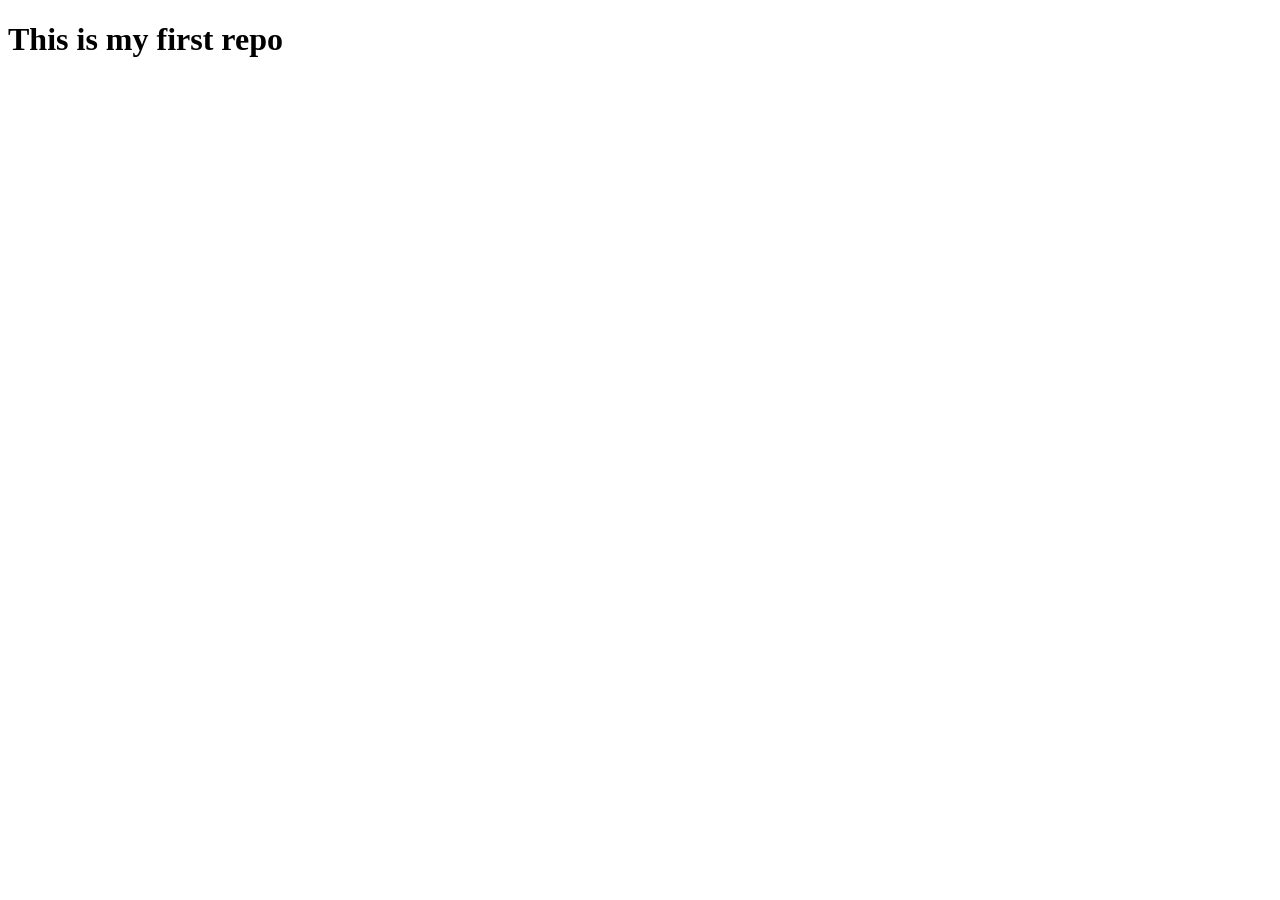
==== index.html @ 396d85a1 "My first push" ====
<!DOCTYPE html>
<html lang="en">
<head>
    <meta charset="UTF-8">
    <meta name="viewport" content="width=device-width, initial-scale=1.0">
    <title>Document</title>
</head>
<body>
    
    <h1>This is my first repo</h1>
</body>
</html>
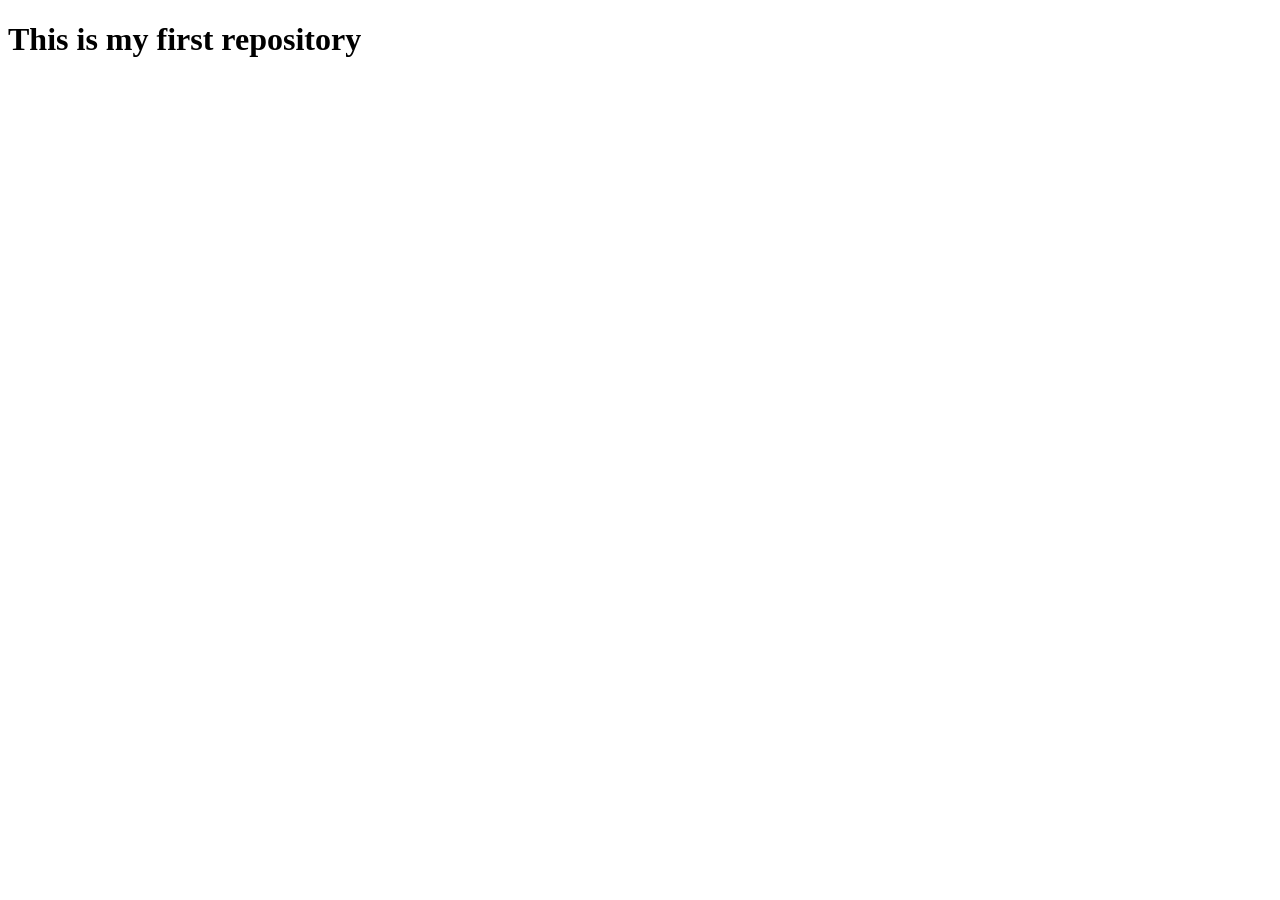
==== commit 2da6ebaa: "Update index.html" ====
--- a/index.html
+++ b/index.html
@@ -7,6 +7,7 @@
 </head>
 <body>
     
-    <h1>This is my first repo</h1>
+    <h1>This is my first 
+        repository</h1>
 </body>
 </html>
